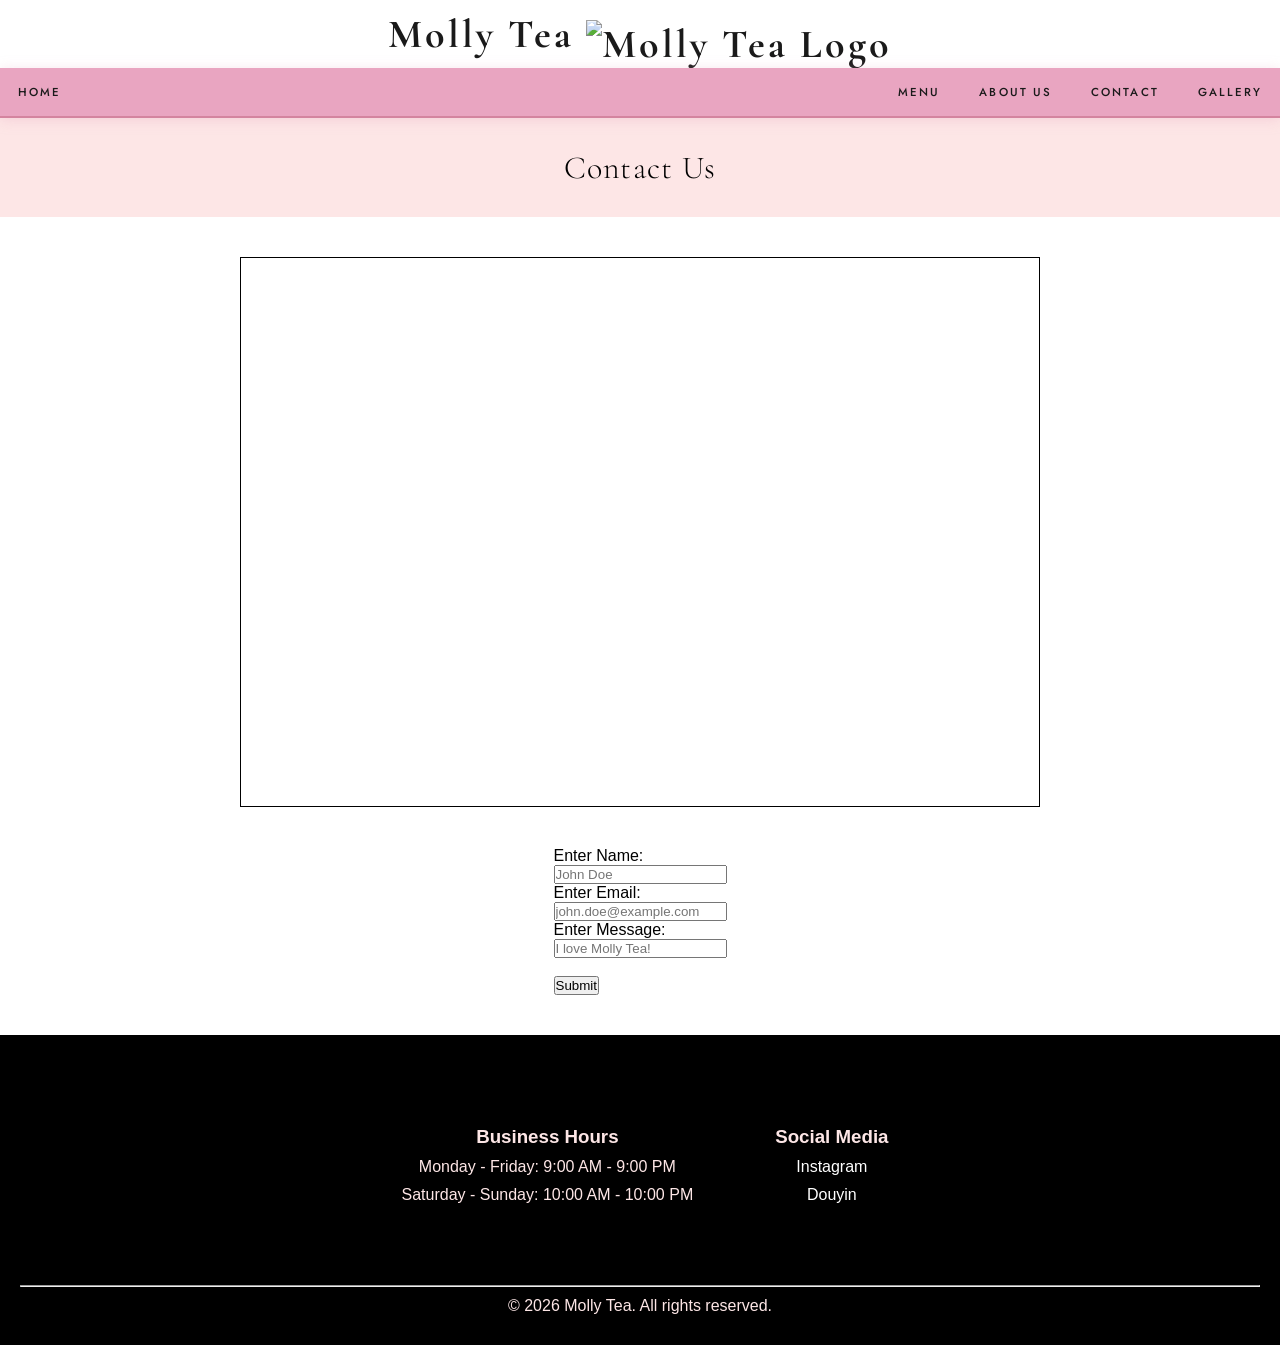
==== contact.html @ 4218025c "Add files via upload" ====
<!DOCTYPE html>
<html>

<head>
    <meta charset="UTF-8">
    <meta name="viewport" content="width=device-width, initial-scale=1.0">
    <title>Restaurant Homework 1</title>
    <link
        href="https://fonts.googleapis.com/css2?family=Cormorant+Garamond:ital,wght@0,300;0,400;1,300&family=Jost:wght@300;400;500&display=swap"
        rel="stylesheet">
    <link rel="stylesheet" href="global.css">
    <style>
        .page-heading {
            background-color: rgb(253, 230, 230);
            padding: 30px;
            margin: 0;
            font-family: 'Cormorant Garamond', serif;
            font-size: 2rem;
            font-weight: 300;
            letter-spacing: 0.04em;
        }

        .map-wrapper {
            width: 100%;
            height: 300px;
        }

        .map-wrapper iframe {
            width: 100%;
            height: 100%;
            border: 0;
            display: block;
        }

        @media (min-width: 768px) {
            .map-wrapper {
                height: 450px;
            }
        }

        @media (min-width: 1200px) {
            .map-wrapper {
                height: 550px;
            }
        }
    </style>
</head>

<body>
    <header>
        <div class="logo">
            <h1>Molly Tea <img src="images/logo.png" alt="Molly Tea Logo"
                    style="width:50px;height:50px;position: relative; top: 10px;" /></h1>
        </div>
    </header>

    <nav>
        <button class="hamburger" id="hamburger" aria-expanded="false" aria-label="Toggle menu">
            <span></span><span></span><span></span>
        </button>
        <ul id="nav-menu">
            <li><a href="index.html">Home</a></li>
            <li><a href="menu.html">Menu</a></li>
            <li><a href="about.html">About Us</a></li>
            <li><a href="contact.html">Contact</a></li>
            <li><a href="gallery.html">Gallery</a></li>
        </ul>
    </nav>

    <h1 class="page-heading">Contact Us</h1>

    <div class="container" style="flex-direction: column; align-items: center; padding: 40px; gap: 40px;">
        <div class="map-wrapper" style="width: 100%; max-width: 800px;">
            <iframe
                src="https://www.google.com/maps/embed?pb=!1m18!1m12!1m3!1d3027.7353308101337!2d-74.01149482331927!3d40.63571847140513!2m3!1f0!2f0!3f0!3m2!1i1024!2i768!4f13.1!3m3!1m2!1s0x89c245c3d0b44f93%3A0x14a06049f0e43a02!2sMolly%20Tea!5e0!3m2!1sen!2sus!4v1773024291640!5m2!1sen!2sus"
                allowfullscreen="" loading="lazy" referrerpolicy="no-referrer-when-downgrade"></iframe>
        </div>

        <form action="/action_page.php">
            <label for="name">Enter Name:</label><br>
            <input type="text" id="name" name="name" placeholder="John Doe"><br>
            <label for="email">Enter Email:</label><br>
            <input type="text" id="email" name="email" placeholder="john.doe@example.com"><br>
            <label for="msg">Enter Message:</label><br>
            <input type="text" id="msg" name="msg" placeholder="I love Molly Tea!"><br><br>
            <input type="submit" value="Submit">
        </form>
    </div>

    <footer>
        <div class="container">
            <div>
                <h3>Business Hours</h3>
                <p>Monday - Friday: 9:00 AM - 9:00 PM</p>
                <p>Saturday - Sunday: 10:00 AM - 10:00 PM</p>
            </div>
            <div>
                <h3>Social Media</h3>
                <p><a href="https://www.instagram.com/mollytea_global/">Instagram</a></p>
                <p><a
                        href="https://www.douyin.com/user/MS4wLjABAAAA_Ru-9VC248Ojr5IiOSsab9L-AK68vwXuS57Ar2aiDTC-alnEKDCBsjv2NRge1_rG">Douyin</a>
                </p>
            </div>
        </div>
        <hr style="color: #FFFFFF;" />
        <p>&copy; 2026 Molly Tea. All rights reserved.</p>
    </footer>
    <script src="hamburger.js"></script>

</body>

</html>
---- global.css ----
:root {
  --serif: 'Cormorant Garamond', Georgia, serif;
  --sans: 'Jost', sans-serif;
  --cream: #faf5f0;
  --black: #1a1a1a;
  --pink-deep: #c9637e;
}

@media (min-width: 600px) {
  .header {
    grid-area: 1 / span 6;
  }

  .menu {
    grid-area: 2 / span 1;
  }

  .content {
    grid-area: 2 / span 4;
  }

  .facts {
    grid-area: 2 / span 1;
  }

  .footer {
    grid-area: 3 / span 6;
  }
}

/* ===== RESET & BASE ===== */
*,
*::before,
*::after {
  box-sizing: border-box;
  margin: 0;
  padding: 0;
}

header {
  background-color: #ffffff;
  color: rgb(0, 0, 0);
  text-align: center;
  padding: 10px;
}

.logo {
  font-family: var(--serif);
  font-weight: 300;
  letter-spacing: 0.15em;
  color: var(--black);
  align-items: center;
  gap: 0.6rem;
  font-size: 1.25rem;
}

body {
  background: var(--white);
  margin: 0;
  padding: 0;
}

h2,
p {
  text-align: center;
  margin: 10px;
}

h1 {
  text-align: center;
}

nav {
  background-color: #e9a5c1;
  position: sticky;
  top: 0;
  z-index: 1;
  border-bottom: 2px solid #d4849f;
  box-shadow: 0 2px 12px rgba(233, 165, 193, 0.35);
}

nav ul {
  list-style: none;
  margin: 0;
  padding: 0 2rem;
  display: flex;
  align-items: center;
  justify-content: flex-end;
  gap: 0.25rem;
  overflow: hidden;
}

/* pushes Home to the left */
nav ul li:first-child {
  margin-right: auto;
}

nav ul li a {
  font-family: var(--sans);
  font-size: 0.72rem;
  font-weight: 500;
  letter-spacing: 0.18em;
  text-transform: uppercase;
  color: #1a1a1a;
  text-decoration: none;
  display: block;
  padding: 1rem 1.1rem;
  position: relative;
  transition: color 0.2s ease;
}

/* Animated underline on hover */
nav ul li a::after {
  content: '';
  position: absolute;
  bottom: 0.6rem;
  left: 1.1rem;
  right: 1.1rem;
  height: 1.5px;
  background-color: #1a1a1a;
  transform: scaleX(0);
  transform-origin: left;
  transition: transform 0.25s ease;
}

nav ul li a:hover {
  color: #000;
}

nav ul li a:hover::after {
  transform: scaleX(1);
}

/* Active page highlight */
nav ul li a.active {
  color: #fff;
  background-color: rgba(0, 0, 0, 0.15);
  border-radius: 4px;
}

footer {
  text-align: center;
  padding: 20px;
  background-color: #000000;
  color: rgb(253, 230, 230);
}

.container {
  display: grid;
  grid-template-columns: auto auto;
  padding: 10px;
}

.container div {
  border: 1px solid black;
  padding: 10px;
  text-align: center;
  color: rgb(253, 230, 230);
}

a {
  color: rgb(255, 255, 255);
  /* Link color */
  text-decoration: none;
  /* Remove underline */
  font-family: Arial, sans-serif;
  /* Change font */
}

th {
  padding: 10px;
  text-align: center;
  font-size: 20px;
}

td {
  padding: 10px;
  text-align: center;
  height: 200px;
}

td:nth-child(odd),
th:nth-child(odd) {
  background-color: rgb(253, 230, 230);
}

table,
th,
td {
  border: 1px solid #e9a5c1;
  border-collapse: collapse;
}

* {
  box-sizing: border-box
}

body {
  font-family: Verdana, sans-serif;
  margin: 0
}

.mySlides {
  display: none
}

.slideshow-container {
  max-width: 1000px;
  position: relative;
  margin: 2rem auto;
  padding: 0;
}

.center {
  display: block;
  margin: 0 auto;
  width: 100%;
  max-width: 600px;
  height: 400px;
  object-fit: cover;
}

/* Next & previous buttons */
.prev,
.next {
  cursor: pointer;
  display: inline-flex;
  align-items: center;
  justify-content: center;
  width: auto;
  padding: 12px 24px;
  color: rgb(0, 0, 0);
  font-weight: bold;
  font-size: 18px;
  transition: 0.6s ease;
  border-radius: 3px;
  user-select: none;
  background-color: rgba(0, 0, 0, 0.1);
}

.prev:hover,
.next:hover {
  background-color: rgba(0, 0, 0, 0.8);
  color: white;
}

/* Container to hold both buttons below the image */
.button-container {
  display: flex;
  justify-content: center;
  align-items: center;
  gap: 16px;
  margin-top: 16px;
}

/* On hover, add a black background color with a little bit see-through */
.prev:hover,
.next:hover {
  background-color: rgba(0, 0, 0, 0.8);
}

/* Caption text */
.text {
  color: #f2f2f2;
  font-size: 15px;
  padding: 8px 12px;
  position: absolute;
  bottom: 8px;
  width: 100%;
  text-align: center;
}

/* Number text (1/3 etc) */
.numbertext {
  color: #f2f2f2;
  font-size: 12px;
  padding: 8px 12px;
  position: absolute;
  top: 0;
}

.active,
.dot:hover {
  background-color: #717171;
}

/* Fading animation */
.fade {
  animation-name: fade;
  animation-duration: 1.5s;
}

@keyframes fade {
  from {
    opacity: .4
  }

  to {
    opacity: 1
  }
}

/* On smaller screens, decrease text size */
@media only screen and (max-width: 300px) {

  .prev,
  .next,
  .text {
    font-size: 11px
  }
}

.welcome {
  background: var(--cream);
  padding: 5rem 2rem;
  text-align: center;
  border-bottom: 1px solid #eeddd5;
}

.btn-dark {
  display: inline-block;
  padding: 0.9rem 2.8rem;
  background: var(--black);
  border: 1.5px solid var(--black);
  color: #fff;
  font-family: var(--sans);
  font-size: 0.72rem;
  font-weight: 500;
  letter-spacing: 0.22em;
  text-transform: uppercase;
  text-decoration: none;
  transition: background 0.3s, border-color 0.3s;
  cursor: pointer;
}

.btn-dark:hover {
  background: var(--pink-deep);
  border-color: var(--pink-deep);
}

.cta-banner {
  background: var(--pink-light);
  border-top: 1px solid #f0c8d6;
  border-bottom: 1px solid #f0c8d6;
  text-align: center;
  padding: 4.5rem 2rem;
}

.cta-banner h2 {
  font-family: var(--serif);
  font-size: clamp(1.8rem, 3.5vw, 2.8rem);
  font-weight: 300;
  margin-bottom: 0.6rem;
}

.cta-banner h2 em {
  font-style: italic;
  color: var(--pink-deep);
}

.cta-banner p {
  font-size: 0.9rem;
  color: #888;
  margin-bottom: 2rem;
  letter-spacing: 0.03em;
}

nav ul {
  display: flex;
  list-style: none;
  margin: 0;
  padding: 0;
}

@media (max-width: 640px) {
  nav ul {
    display: none;
    flex-direction: column;
    width: 100%;
  }

  nav ul.open {
    display: flex;
  }

  nav ul li:first-child {
    margin-right: 0;
  }
}

.hamburger {
  display: none;
  flex-direction: column;
  gap: 5px;
  background: none;
  border: none;
  cursor: pointer;
  padding: 10px;
}

.hamburger span {
  display: block;
  width: 24px;
  height: 2px;
  background: currentColor;
  transition: transform 0.25s, opacity 0.25s;
}

.hamburger.open span:nth-child(1) {
  transform: translateY(7px) rotate(45deg);
}

.hamburger.open span:nth-child(2) {
  opacity: 0;
}

.hamburger.open span:nth-child(3) {
  transform: translateY(-7px) rotate(-45deg);
}

.container {
  display: flex;
  flex-wrap: wrap;
  justify-content: center;
  gap: 50px;
  padding: 60px;
}

.container iframe {
  border: 0;
  width: 100%;
  max-width: 600px;
  height: 450px;
}

@media (max-width: 640px) {
  .hamburger {
    display: flex;
  }

  .container {
    padding: 24px;
    flex-direction: column;
  }

  .container iframe {
    height: 280px;
  }
}
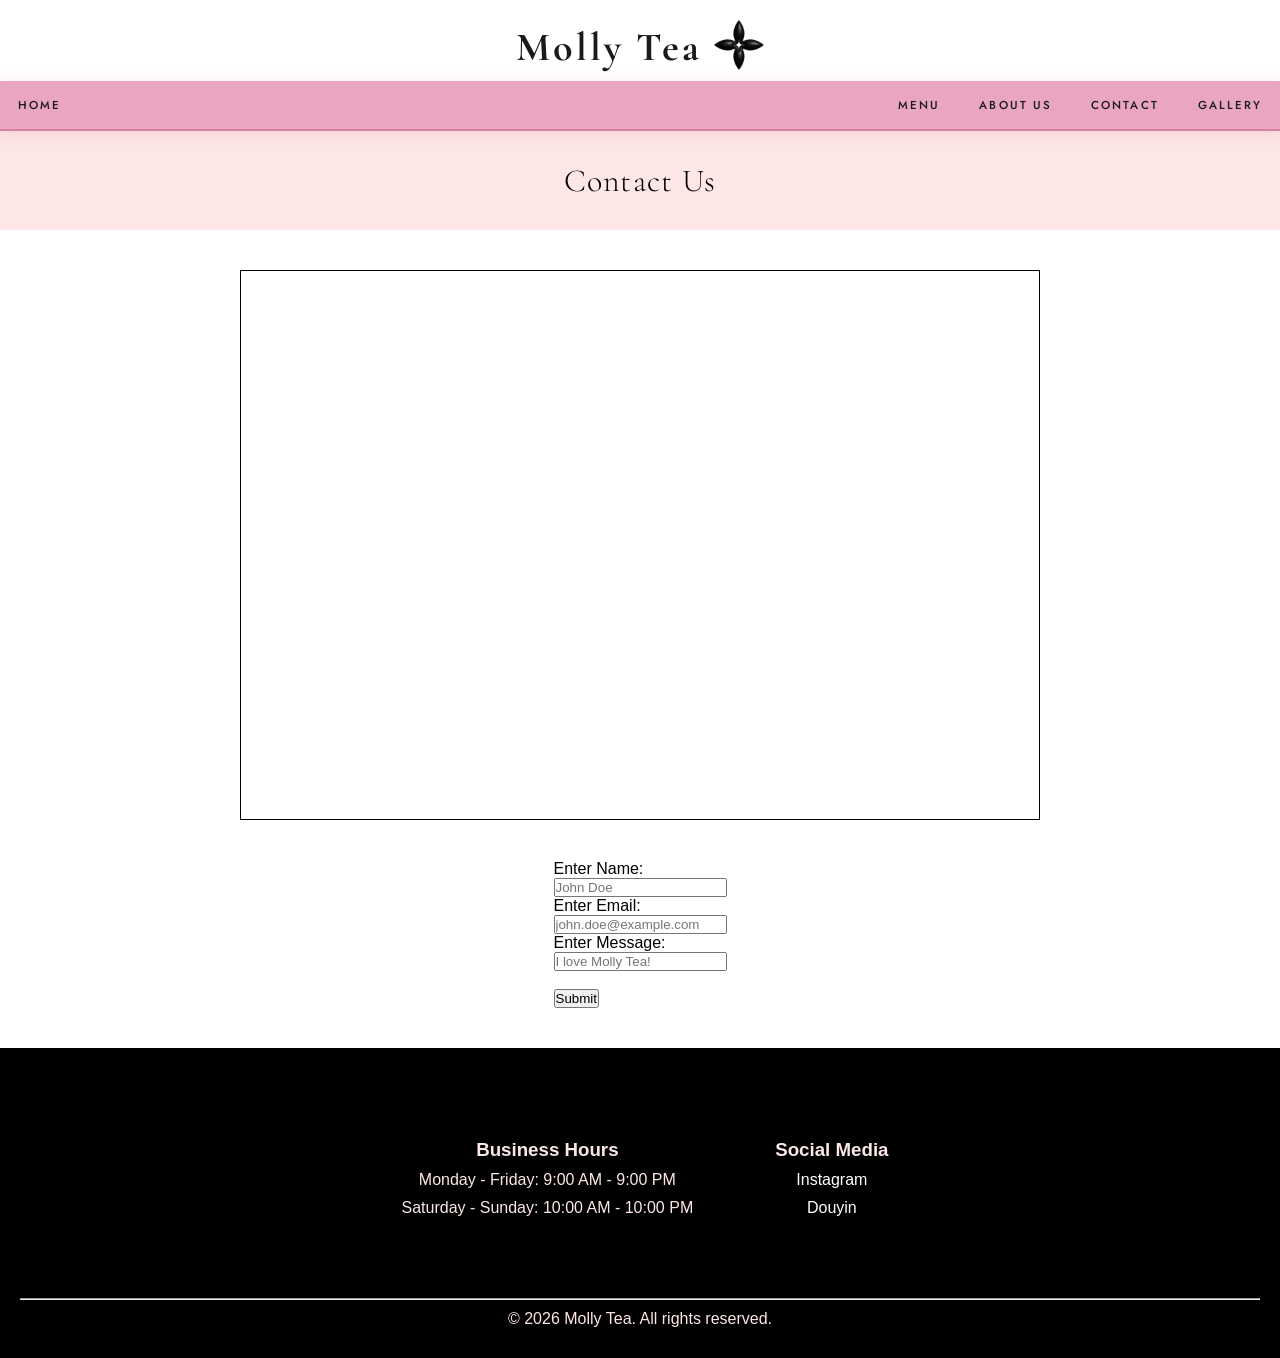
==== commit b12cb003: "Add files via upload" ====
--- a/contact.html
+++ b/contact.html
@@ -106,7 +106,6 @@
         <p>&copy; 2026 Molly Tea. All rights reserved.</p>
     </footer>
     <script src="hamburger.js"></script>
-
 </body>
 
 </html>
